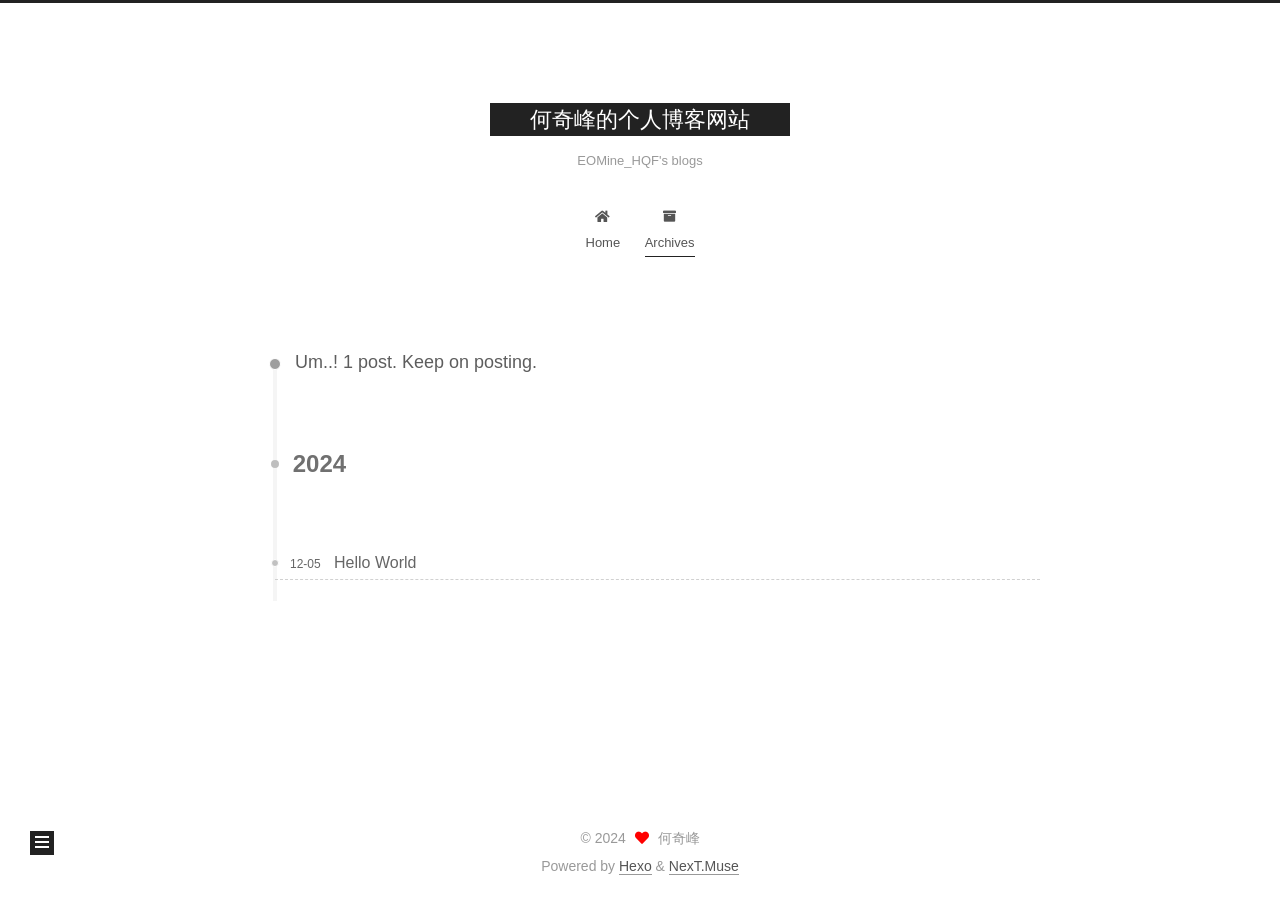
==== archives/index.html @ 8ae2dfcc "Site updated: 2024-12-05 20:05:34" ====
<!DOCTYPE html>
<html lang="zh">
<head>
  <meta charset="UTF-8">
<meta name="viewport" content="width=device-width, initial-scale=1, maximum-scale=2">
<meta name="theme-color" content="#222">
<meta name="generator" content="Hexo 7.3.0">
  <link rel="apple-touch-icon" sizes="180x180" href="/images/apple-touch-icon-next.png">
  <link rel="icon" type="image/png" sizes="32x32" href="/images/favicon-32x32-next.png">
  <link rel="icon" type="image/png" sizes="16x16" href="/images/favicon-16x16-next.png">
  <link rel="mask-icon" href="/images/logo.svg" color="#222">

<link rel="stylesheet" href="/css/main.css">


<link rel="stylesheet" href="/lib/font-awesome/css/all.min.css">

<script id="hexo-configurations">
    var NexT = window.NexT || {};
    var CONFIG = {"hostname":"example.com","root":"/","scheme":"Muse","version":"7.8.0","exturl":false,"sidebar":{"position":"left","display":"post","padding":18,"offset":12,"onmobile":false},"copycode":{"enable":false,"show_result":false,"style":null},"back2top":{"enable":true,"sidebar":false,"scrollpercent":false},"bookmark":{"enable":false,"color":"#222","save":"auto"},"fancybox":false,"mediumzoom":false,"lazyload":false,"pangu":false,"comments":{"style":"tabs","active":null,"storage":true,"lazyload":false,"nav":null},"algolia":{"hits":{"per_page":10},"labels":{"input_placeholder":"Search for Posts","hits_empty":"We didn't find any results for the search: ${query}","hits_stats":"${hits} results found in ${time} ms"}},"localsearch":{"enable":false,"trigger":"auto","top_n_per_article":1,"unescape":false,"preload":false},"motion":{"enable":true,"async":false,"transition":{"post_block":"fadeIn","post_header":"slideDownIn","post_body":"slideDownIn","coll_header":"slideLeftIn","sidebar":"slideUpIn"}}};
  </script>

  <meta name="description" content="兴趣爱好与学习笔记">
<meta property="og:type" content="website">
<meta property="og:title" content="何奇峰的个人博客网站">
<meta property="og:url" content="http://example.com/archives/index.html">
<meta property="og:site_name" content="何奇峰的个人博客网站">
<meta property="og:description" content="兴趣爱好与学习笔记">
<meta property="og:locale">
<meta property="article:author" content="何奇峰">
<meta property="article:tag" content="InSAR, Geodesy, studying notes">
<meta name="twitter:card" content="summary">

<link rel="canonical" href="http://example.com/archives/">


<script id="page-configurations">
  // https://hexo.io/docs/variables.html
  CONFIG.page = {
    sidebar: "",
    isHome : false,
    isPost : false,
    lang   : 'zh'
  };
</script>

  <title>Archive | 何奇峰的个人博客网站</title>
  






  <noscript>
  <style>
  .use-motion .brand,
  .use-motion .menu-item,
  .sidebar-inner,
  .use-motion .post-block,
  .use-motion .pagination,
  .use-motion .comments,
  .use-motion .post-header,
  .use-motion .post-body,
  .use-motion .collection-header { opacity: initial; }

  .use-motion .site-title,
  .use-motion .site-subtitle {
    opacity: initial;
    top: initial;
  }

  .use-motion .logo-line-before i { left: initial; }
  .use-motion .logo-line-after i { right: initial; }
  </style>
</noscript>

</head>

<body itemscope itemtype="http://schema.org/WebPage">
  <div class="container use-motion">
    <div class="headband"></div>

    <header class="header" itemscope itemtype="http://schema.org/WPHeader">
      <div class="header-inner"><div class="site-brand-container">
  <div class="site-nav-toggle">
    <div class="toggle" aria-label="Toggle navigation bar">
      <span class="toggle-line toggle-line-first"></span>
      <span class="toggle-line toggle-line-middle"></span>
      <span class="toggle-line toggle-line-last"></span>
    </div>
  </div>

  <div class="site-meta">

    <a href="/" class="brand" rel="start">
      <span class="logo-line-before"><i></i></span>
      <h1 class="site-title">何奇峰的个人博客网站</h1>
      <span class="logo-line-after"><i></i></span>
    </a>
      <p class="site-subtitle" itemprop="description">EOMine_HQF's blogs</p>
  </div>

  <div class="site-nav-right">
    <div class="toggle popup-trigger">
    </div>
  </div>
</div>




<nav class="site-nav">
  <ul id="menu" class="main-menu menu">
        <li class="menu-item menu-item-home">

    <a href="/" rel="section"><i class="fa fa-home fa-fw"></i>Home</a>

  </li>
        <li class="menu-item menu-item-archives">

    <a href="/archives/" rel="section"><i class="fa fa-archive fa-fw"></i>Archives</a>

  </li>
  </ul>
</nav>




</div>
    </header>

    
  <div class="back-to-top">
    <i class="fa fa-arrow-up"></i>
    <span>0%</span>
  </div>


    <main class="main">
      <div class="main-inner">
        <div class="content-wrap">
          

          <div class="content archive">
            

  
  
  
  <div class="post-block">
    <div class="posts-collapse">
      <div class="collection-title">
        <span class="collection-header">Um..! 1 post. Keep on posting.</span>
      </div>

      
    <div class="collection-year">
      <span class="collection-header">2024</span>
    </div>

  <article itemscope itemtype="http://schema.org/Article">
    <header class="post-header">

      <div class="post-meta">
        <time itemprop="dateCreated"
              datetime="2024-12-05T19:18:15+08:00"
              content="2024-12-05">
          12-05
        </time>
      </div>

      <div class="post-title">
          <a class="post-title-link" href="/2024/12/05/hello-world/" itemprop="url">
            <span itemprop="name">Hello World</span>
          </a>
      </div>

    </header>
  </article>


    </div>
  </div>
  
  
  

  



          </div>
          

<script>
  window.addEventListener('tabs:register', () => {
    let { activeClass } = CONFIG.comments;
    if (CONFIG.comments.storage) {
      activeClass = localStorage.getItem('comments_active') || activeClass;
    }
    if (activeClass) {
      let activeTab = document.querySelector(`a[href="#comment-${activeClass}"]`);
      if (activeTab) {
        activeTab.click();
      }
    }
  });
  if (CONFIG.comments.storage) {
    window.addEventListener('tabs:click', event => {
      if (!event.target.matches('.tabs-comment .tab-content .tab-pane')) return;
      let commentClass = event.target.classList[1];
      localStorage.setItem('comments_active', commentClass);
    });
  }
</script>

        </div>
          
  
  <div class="toggle sidebar-toggle">
    <span class="toggle-line toggle-line-first"></span>
    <span class="toggle-line toggle-line-middle"></span>
    <span class="toggle-line toggle-line-last"></span>
  </div>

  <aside class="sidebar">
    <div class="sidebar-inner">

      <ul class="sidebar-nav motion-element">
        <li class="sidebar-nav-toc">
          Table of Contents
        </li>
        <li class="sidebar-nav-overview">
          Overview
        </li>
      </ul>

      <!--noindex-->
      <div class="post-toc-wrap sidebar-panel">
      </div>
      <!--/noindex-->

      <div class="site-overview-wrap sidebar-panel">
        <div class="site-author motion-element" itemprop="author" itemscope itemtype="http://schema.org/Person">
  <p class="site-author-name" itemprop="name">何奇峰</p>
  <div class="site-description" itemprop="description">兴趣爱好与学习笔记</div>
</div>
<div class="site-state-wrap motion-element">
  <nav class="site-state">
      <div class="site-state-item site-state-posts">
          <a href="/archives/">
        
          <span class="site-state-item-count">1</span>
          <span class="site-state-item-name">posts</span>
        </a>
      </div>
  </nav>
</div>



      </div>

    </div>
  </aside>
  <div id="sidebar-dimmer"></div>


      </div>
    </main>

    <footer class="footer">
      <div class="footer-inner">
        

        

<div class="copyright">
  
  &copy; 
  <span itemprop="copyrightYear">2024</span>
  <span class="with-love">
    <i class="fa fa-heart"></i>
  </span>
  <span class="author" itemprop="copyrightHolder">何奇峰</span>
</div>
  <div class="powered-by">Powered by <a href="https://hexo.io/" class="theme-link" rel="noopener" target="_blank">Hexo</a> & <a href="https://muse.theme-next.org/" class="theme-link" rel="noopener" target="_blank">NexT.Muse</a>
  </div>

        








      </div>
    </footer>
  </div>

  
  <script src="/lib/anime.min.js"></script>
  <script src="/lib/velocity/velocity.min.js"></script>
  <script src="/lib/velocity/velocity.ui.min.js"></script>

<script src="/js/utils.js"></script>

<script src="/js/motion.js"></script>


<script src="/js/schemes/muse.js"></script>


<script src="/js/next-boot.js"></script>




  















  

  

</body>
</html>
---- css/main.css ----
:root {
  --body-bg-color: #fff;
  --content-bg-color: #fff;
  --card-bg-color: #f5f5f5;
  --text-color: #555;
  --blockquote-color: #666;
  --link-color: #555;
  --link-hover-color: #222;
  --brand-color: #fff;
  --brand-hover-color: #fff;
  --table-row-odd-bg-color: #f9f9f9;
  --table-row-hover-bg-color: #f5f5f5;
  --menu-item-bg-color: #f5f5f5;
  --btn-default-bg: #222;
  --btn-default-color: #fff;
  --btn-default-border-color: #222;
  --btn-default-hover-bg: #fff;
  --btn-default-hover-color: #222;
  --btn-default-hover-border-color: #222;
}
html {
  line-height: 1.15; /* 1 */
  -webkit-text-size-adjust: 100%; /* 2 */
}
body {
  margin: 0;
}
main {
  display: block;
}
h1 {
  font-size: 2em;
  margin: 0.67em 0;
}
hr {
  box-sizing: content-box; /* 1 */
  height: 0; /* 1 */
  overflow: visible; /* 2 */
}
pre {
  font-family: monospace, monospace; /* 1 */
  font-size: 1em; /* 2 */
}
a {
  background: transparent;
}
abbr[title] {
  border-bottom: none; /* 1 */
  text-decoration: underline; /* 2 */
  text-decoration: underline dotted; /* 2 */
}
b,
strong {
  font-weight: bolder;
}
code,
kbd,
samp {
  font-family: monospace, monospace; /* 1 */
  font-size: 1em; /* 2 */
}
small {
  font-size: 80%;
}
sub,
sup {
  font-size: 75%;
  line-height: 0;
  position: relative;
  vertical-align: baseline;
}
sub {
  bottom: -0.25em;
}
sup {
  top: -0.5em;
}
img {
  border-style: none;
}
button,
input,
optgroup,
select,
textarea {
  font-family: inherit; /* 1 */
  font-size: 100%; /* 1 */
  line-height: 1.15; /* 1 */
  margin: 0; /* 2 */
}
button,
input {
/* 1 */
  overflow: visible;
}
button,
select {
/* 1 */
  text-transform: none;
}
button,
[type='button'],
[type='reset'],
[type='submit'] {
  -webkit-appearance: button;
}
button::-moz-focus-inner,
[type='button']::-moz-focus-inner,
[type='reset']::-moz-focus-inner,
[type='submit']::-moz-focus-inner {
  border-style: none;
  padding: 0;
}
button:-moz-focusring,
[type='button']:-moz-focusring,
[type='reset']:-moz-focusring,
[type='submit']:-moz-focusring {
  outline: 1px dotted ButtonText;
}
fieldset {
  padding: 0.35em 0.75em 0.625em;
}
legend {
  box-sizing: border-box; /* 1 */
  color: inherit; /* 2 */
  display: table; /* 1 */
  max-width: 100%; /* 1 */
  padding: 0; /* 3 */
  white-space: normal; /* 1 */
}
progress {
  vertical-align: baseline;
}
textarea {
  overflow: auto;
}
[type='checkbox'],
[type='radio'] {
  box-sizing: border-box; /* 1 */
  padding: 0; /* 2 */
}
[type='number']::-webkit-inner-spin-button,
[type='number']::-webkit-outer-spin-button {
  height: auto;
}
[type='search'] {
  outline-offset: -2px; /* 2 */
  -webkit-appearance: textfield; /* 1 */
}
[type='search']::-webkit-search-decoration {
  -webkit-appearance: none;
}
::-webkit-file-upload-button {
  font: inherit; /* 2 */
  -webkit-appearance: button; /* 1 */
}
details {
  display: block;
}
summary {
  display: list-item;
}
template {
  display: none;
}
[hidden] {
  display: none;
}
::selection {
  background: #262a30;
  color: #eee;
}
html,
body {
  height: 100%;
}
body {
  background: var(--body-bg-color);
  color: var(--text-color);
  font-family: 'Lato', "PingFang SC", "Microsoft YaHei", sans-serif;
  font-size: 1em;
  line-height: 2;
}
@media (max-width: 991px) {
  body {
    padding-left: 0 !important;
    padding-right: 0 !important;
  }
}
h1,
h2,
h3,
h4,
h5,
h6 {
  font-family: 'Lato', "PingFang SC", "Microsoft YaHei", sans-serif;
  font-weight: bold;
  line-height: 1.5;
  margin: 20px 0 15px;
}
h1 {
  font-size: 1.5em;
}
h2 {
  font-size: 1.375em;
}
h3 {
  font-size: 1.25em;
}
h4 {
  font-size: 1.125em;
}
h5 {
  font-size: 1em;
}
h6 {
  font-size: 0.875em;
}
p {
  margin: 0 0 20px 0;
}
a,
span.exturl {
  border-bottom: 1px solid #999;
  color: var(--link-color);
  outline: 0;
  text-decoration: none;
  overflow-wrap: break-word;
  word-wrap: break-word;
  cursor: pointer;
}
a:hover,
span.exturl:hover {
  border-bottom-color: var(--link-hover-color);
  color: var(--link-hover-color);
}
iframe,
img,
video {
  display: block;
  margin-left: auto;
  margin-right: auto;
  max-width: 100%;
}
hr {
  background-image: repeating-linear-gradient(-45deg, #ddd, #ddd 4px, transparent 4px, transparent 8px);
  border: 0;
  height: 3px;
  margin: 40px 0;
}
blockquote {
  border-left: 4px solid #ddd;
  color: var(--blockquote-color);
  margin: 0;
  padding: 0 15px;
}
blockquote cite::before {
  content: '-';
  padding: 0 5px;
}
dt {
  font-weight: bold;
}
dd {
  margin: 0;
  padding: 0;
}
kbd {
  background-color: #f5f5f5;
  background-image: linear-gradient(#eee, #fff, #eee);
  border: 1px solid #ccc;
  border-radius: 0.2em;
  box-shadow: 0.1em 0.1em 0.2em rgba(0,0,0,0.1);
  color: #555;
  font-family: inherit;
  padding: 0.1em 0.3em;
  white-space: nowrap;
}
.table-container {
  overflow: auto;
}
table {
  border-collapse: collapse;
  border-spacing: 0;
  font-size: 0.875em;
  margin: 0 0 20px 0;
  width: 100%;
}
tbody tr:nth-of-type(odd) {
  background: var(--table-row-odd-bg-color);
}
tbody tr:hover {
  background: var(--table-row-hover-bg-color);
}
caption,
th,
td {
  font-weight: normal;
  padding: 8px;
  vertical-align: middle;
}
th,
td {
  border: 1px solid #ddd;
  border-bottom: 3px solid #ddd;
}
th {
  font-weight: 700;
  padding-bottom: 10px;
}
td {
  border-bottom-width: 1px;
}
.btn {
  background: var(--btn-default-bg);
  border: 2px solid var(--btn-default-border-color);
  border-radius: 0;
  color: var(--btn-default-color);
  display: inline-block;
  font-size: 0.875em;
  line-height: 2;
  padding: 0 20px;
  text-decoration: none;
  transition-property: background-color;
  transition-delay: 0s;
  transition-duration: 0.2s;
  transition-timing-function: ease-in-out;
}
.btn:hover {
  background: var(--btn-default-hover-bg);
  border-color: var(--btn-default-hover-border-color);
  color: var(--btn-default-hover-color);
}
.btn + .btn {
  margin: 0 0 8px 8px;
}
.btn .fa-fw {
  text-align: left;
  width: 1.285714285714286em;
}
.toggle {
  line-height: 0;
}
.toggle .toggle-line {
  background: #fff;
  display: inline-block;
  height: 2px;
  left: 0;
  position: relative;
  top: 0;
  transition: all 0.4s;
  vertical-align: top;
  width: 100%;
}
.toggle .toggle-line:not(:first-child) {
  margin-top: 3px;
}
.toggle.toggle-arrow .toggle-line-first {
  left: 50%;
  top: 2px;
  transform: rotate(45deg);
  width: 50%;
}
.toggle.toggle-arrow .toggle-line-middle {
  left: 2px;
  width: 90%;
}
.toggle.toggle-arrow .toggle-line-last {
  left: 50%;
  top: -2px;
  transform: rotate(-45deg);
  width: 50%;
}
.toggle.toggle-close .toggle-line-first {
  transform: rotate(-45deg);
  top: 5px;
}
.toggle.toggle-close .toggle-line-middle {
  opacity: 0;
}
.toggle.toggle-close .toggle-line-last {
  transform: rotate(45deg);
  top: -5px;
}
.highlight,
pre {
  background: #f7f7f7;
  color: #4d4d4c;
  line-height: 1.6;
  margin: 0 auto 20px;
}
pre,
code {
  font-family: consolas, Menlo, monospace, "PingFang SC", "Microsoft YaHei";
}
code {
  background: #eee;
  border-radius: 3px;
  color: #555;
  padding: 2px 4px;
  overflow-wrap: break-word;
  word-wrap: break-word;
}
.highlight *::selection {
  background: #d6d6d6;
}
.highlight pre {
  border: 0;
  margin: 0;
  padding: 10px 0;
}
.highlight table {
  border: 0;
  margin: 0;
  width: auto;
}
.highlight td {
  border: 0;
  padding: 0;
}
.highlight figcaption {
  background: #eff2f3;
  color: #4d4d4c;
  display: flex;
  font-size: 0.875em;
  justify-content: space-between;
  line-height: 1.2;
  padding: 0.5em;
}
.highlight figcaption a {
  color: #4d4d4c;
}
.highlight figcaption a:hover {
  border-bottom-color: #4d4d4c;
}
.highlight .gutter {
  -moz-user-select: none;
  -ms-user-select: none;
  -webkit-user-select: none;
  user-select: none;
}
.highlight .gutter pre {
  background: #eff2f3;
  color: #869194;
  padding-left: 10px;
  padding-right: 10px;
  text-align: right;
}
.highlight .code pre {
  background: #f7f7f7;
  padding-left: 10px;
  width: 100%;
}
.gist table {
  width: auto;
}
.gist table td {
  border: 0;
}
pre {
  overflow: auto;
  padding: 10px;
}
pre code {
  background: none;
  color: #4d4d4c;
  font-size: 0.875em;
  padding: 0;
  text-shadow: none;
}
pre .deletion {
  background: #fdd;
}
pre .addition {
  background: #dfd;
}
pre .meta {
  color: #eab700;
  -moz-user-select: none;
  -ms-user-select: none;
  -webkit-user-select: none;
  user-select: none;
}
pre .comment {
  color: #8e908c;
}
pre .variable,
pre .attribute,
pre .tag,
pre .name,
pre .regexp,
pre .ruby .constant,
pre .xml .tag .title,
pre .xml .pi,
pre .xml .doctype,
pre .html .doctype,
pre .css .id,
pre .css .class,
pre .css .pseudo {
  color: #c82829;
}
pre .number,
pre .preprocessor,
pre .built_in,
pre .builtin-name,
pre .literal,
pre .params,
pre .constant,
pre .command {
  color: #f5871f;
}
pre .ruby .class .title,
pre .css .rules .attribute,
pre .string,
pre .symbol,
pre .value,
pre .inheritance,
pre .header,
pre .ruby .symbol,
pre .xml .cdata,
pre .special,
pre .formula {
  color: #718c00;
}
pre .title,
pre .css .hexcolor {
  color: #3e999f;
}
pre .function,
pre .python .decorator,
pre .python .title,
pre .ruby .function .title,
pre .ruby .title .keyword,
pre .perl .sub,
pre .javascript .title,
pre .coffeescript .title {
  color: #4271ae;
}
pre .keyword,
pre .javascript .function {
  color: #8959a8;
}
.blockquote-center {
  border-left: none;
  margin: 40px 0;
  padding: 0;
  position: relative;
  text-align: center;
}
.blockquote-center .fa {
  display: block;
  opacity: 0.6;
  position: absolute;
  width: 100%;
}
.blockquote-center .fa-quote-left {
  border-top: 1px solid #ccc;
  text-align: left;
  top: -20px;
}
.blockquote-center .fa-quote-right {
  border-bottom: 1px solid #ccc;
  text-align: right;
  bottom: -20px;
}
.blockquote-center p,
.blockquote-center div {
  text-align: center;
}
.post-body .group-picture img {
  margin: 0 auto;
  padding: 0 3px;
}
.group-picture-row {
  margin-bottom: 6px;
  overflow: hidden;
}
.group-picture-column {
  float: left;
  margin-bottom: 10px;
}
.post-body .label {
  color: #555;
  display: inline;
  padding: 0 2px;
}
.post-body .label.default {
  background: #f0f0f0;
}
.post-body .label.primary {
  background: #efe6f7;
}
.post-body .label.info {
  background: #e5f2f8;
}
.post-body .label.success {
  background: #e7f4e9;
}
.post-body .label.warning {
  background: #fcf6e1;
}
.post-body .label.danger {
  background: #fae8eb;
}
.post-body .tabs {
  margin-bottom: 20px;
}
.post-body .tabs,
.tabs-comment {
  display: block;
  padding-top: 10px;
  position: relative;
}
.post-body .tabs ul.nav-tabs,
.tabs-comment ul.nav-tabs {
  display: flex;
  flex-wrap: wrap;
  margin: 0;
  margin-bottom: -1px;
  padding: 0;
}
@media (max-width: 413px) {
  .post-body .tabs ul.nav-tabs,
  .tabs-comment ul.nav-tabs {
    display: block;
    margin-bottom: 5px;
  }
}
.post-body .tabs ul.nav-tabs li.tab,
.tabs-comment ul.nav-tabs li.tab {
  border-bottom: 1px solid #ddd;
  border-left: 1px solid transparent;
  border-right: 1px solid transparent;
  border-top: 3px solid transparent;
  flex-grow: 1;
  list-style-type: none;
  border-radius: 0 0 0 0;
}
@media (max-width: 413px) {
  .post-body .tabs ul.nav-tabs li.tab,
  .tabs-comment ul.nav-tabs li.tab {
    border-bottom: 1px solid transparent;
    border-left: 3px solid transparent;
    border-right: 1px solid transparent;
    border-top: 1px solid transparent;
  }
}
@media (max-width: 413px) {
  .post-body .tabs ul.nav-tabs li.tab,
  .tabs-comment ul.nav-tabs li.tab {
    border-radius: 0;
  }
}
.post-body .tabs ul.nav-tabs li.tab a,
.tabs-comment ul.nav-tabs li.tab a {
  border-bottom: initial;
  display: block;
  line-height: 1.8;
  outline: 0;
  padding: 0.25em 0.75em;
  text-align: center;
  transition-delay: 0s;
  transition-duration: 0.2s;
  transition-timing-function: ease-out;
}
.post-body .tabs ul.nav-tabs li.tab a i,
.tabs-comment ul.nav-tabs li.tab a i {
  width: 1.285714285714286em;
}
.post-body .tabs ul.nav-tabs li.tab.active,
.tabs-comment ul.nav-tabs li.tab.active {
  border-bottom: 1px solid transparent;
  border-left: 1px solid #ddd;
  border-right: 1px solid #ddd;
  border-top: 3px solid #fc6423;
}
@media (max-width: 413px) {
  .post-body .tabs ul.nav-tabs li.tab.active,
  .tabs-comment ul.nav-tabs li.tab.active {
    border-bottom: 1px solid #ddd;
    border-left: 3px solid #fc6423;
    border-right: 1px solid #ddd;
    border-top: 1px solid #ddd;
  }
}
.post-body .tabs ul.nav-tabs li.tab.active a,
.tabs-comment ul.nav-tabs li.tab.active a {
  color: var(--link-color);
  cursor: default;
}
.post-body .tabs .tab-content .tab-pane,
.tabs-comment .tab-content .tab-pane {
  border: 1px solid #ddd;
  border-top: 0;
  padding: 20px 20px 0 20px;
  border-radius: 0;
}
.post-body .tabs .tab-content .tab-pane:not(.active),
.tabs-comment .tab-content .tab-pane:not(.active) {
  display: none;
}
.post-body .tabs .tab-content .tab-pane.active,
.tabs-comment .tab-content .tab-pane.active {
  display: block;
}
.post-body .tabs .tab-content .tab-pane.active:nth-of-type(1),
.tabs-comment .tab-content .tab-pane.active:nth-of-type(1) {
  border-radius: 0 0 0 0;
}
@media (max-width: 413px) {
  .post-body .tabs .tab-content .tab-pane.active:nth-of-type(1),
  .tabs-comment .tab-content .tab-pane.active:nth-of-type(1) {
    border-radius: 0;
  }
}
.post-body .note {
  border-radius: 3px;
  margin-bottom: 20px;
  padding: 1em;
  position: relative;
  border: 1px solid #eee;
  border-left-width: 5px;
}
.post-body .note h2,
.post-body .note h3,
.post-body .note h4,
.post-body .note h5,
.post-body .note h6 {
  margin-top: 0;
  border-bottom: initial;
  margin-bottom: 0;
  padding-top: 0;
}
.post-body .note p:first-child,
.post-body .note ul:first-child,
.post-body .note ol:first-child,
.post-body .note table:first-child,
.post-body .note pre:first-child,
.post-body .note blockquote:first-child,
.post-body .note img:first-child {
  margin-top: 0;
}
.post-body .note p:last-child,
.post-body .note ul:last-child,
.post-body .note ol:last-child,
.post-body .note table:last-child,
.post-body .note pre:last-child,
.post-body .note blockquote:last-child,
.post-body .note img:last-child {
  margin-bottom: 0;
}
.post-body .note.default {
  border-left-color: #777;
}
.post-body .note.default h2,
.post-body .note.default h3,
.post-body .note.default h4,
.post-body .note.default h5,
.post-body .note.default h6 {
  color: #777;
}
.post-body .note.primary {
  border-left-color: #6f42c1;
}
.post-body .note.primary h2,
.post-body .note.primary h3,
.post-body .note.primary h4,
.post-body .note.primary h5,
.post-body .note.primary h6 {
  color: #6f42c1;
}
.post-body .note.info {
  border-left-color: #428bca;
}
.post-body .note.info h2,
.post-body .note.info h3,
.post-body .note.info h4,
.post-body .note.info h5,
.post-body .note.info h6 {
  color: #428bca;
}
.post-body .note.success {
  border-left-color: #5cb85c;
}
.post-body .note.success h2,
.post-body .note.success h3,
.post-body .note.success h4,
.post-body .note.success h5,
.post-body .note.success h6 {
  color: #5cb85c;
}
.post-body .note.warning {
  border-left-color: #f0ad4e;
}
.post-body .note.warning h2,
.post-body .note.warning h3,
.post-body .note.warning h4,
.post-body .note.warning h5,
.post-body .note.warning h6 {
  color: #f0ad4e;
}
.post-body .note.danger {
  border-left-color: #d9534f;
}
.post-body .note.danger h2,
.post-body .note.danger h3,
.post-body .note.danger h4,
.post-body .note.danger h5,
.post-body .note.danger h6 {
  color: #d9534f;
}
.pagination .prev,
.pagination .next,
.pagination .page-number,
.pagination .space {
  display: inline-block;
  margin: 0 10px;
  padding: 0 11px;
  position: relative;
  top: -1px;
}
@media (max-width: 767px) {
  .pagination .prev,
  .pagination .next,
  .pagination .page-number,
  .pagination .space {
    margin: 0 5px;
  }
}
.pagination {
  border-top: 1px solid #eee;
  margin: 120px 0 0;
  text-align: center;
}
.pagination .prev,
.pagination .next,
.pagination .page-number {
  border-bottom: 0;
  border-top: 1px solid #eee;
  transition-property: border-color;
  transition-delay: 0s;
  transition-duration: 0.2s;
  transition-timing-function: ease-in-out;
}
.pagination .prev:hover,
.pagination .next:hover,
.pagination .page-number:hover {
  border-top-color: #222;
}
.pagination .space {
  margin: 0;
  padding: 0;
}
.pagination .prev {
  margin-left: 0;
}
.pagination .next {
  margin-right: 0;
}
.pagination .page-number.current {
  background: #ccc;
  border-top-color: #ccc;
  color: #fff;
}
@media (max-width: 767px) {
  .pagination {
    border-top: none;
  }
  .pagination .prev,
  .pagination .next,
  .pagination .page-number {
    border-bottom: 1px solid #eee;
    border-top: 0;
    margin-bottom: 10px;
    padding: 0 10px;
  }
  .pagination .prev:hover,
  .pagination .next:hover,
  .pagination .page-number:hover {
    border-bottom-color: #222;
  }
}
.comments {
  margin-top: 60px;
  overflow: hidden;
}
.comment-button-group {
  display: flex;
  flex-wrap: wrap-reverse;
  justify-content: center;
  margin: 1em 0;
}
.comment-button-group .comment-button {
  margin: 0.1em 0.2em;
}
.comment-button-group .comment-button.active {
  background: var(--btn-default-hover-bg);
  border-color: var(--btn-default-hover-border-color);
  color: var(--btn-default-hover-color);
}
.comment-position {
  display: none;
}
.comment-position.active {
  display: block;
}
.tabs-comment {
  background: var(--content-bg-color);
  margin-top: 4em;
  padding-top: 0;
}
.tabs-comment .comments {
  border: 0;
  box-shadow: none;
  margin-top: 0;
  padding-top: 0;
}
.container {
  min-height: 100%;
  position: relative;
}
.main-inner {
  margin: 0 auto;
  width: 700px;
}
@media (min-width: 1200px) {
  .main-inner {
    width: 800px;
  }
}
@media (min-width: 1600px) {
  .main-inner {
    width: 900px;
  }
}
@media (max-width: 767px) {
  .content-wrap {
    padding: 0 20px;
  }
}
.header {
  background: transparent;
}
.header-inner {
  margin: 0 auto;
  width: 700px;
}
@media (min-width: 1200px) {
  .header-inner {
    width: 800px;
  }
}
@media (min-width: 1600px) {
  .header-inner {
    width: 900px;
  }
}
.site-brand-container {
  display: flex;
  flex-shrink: 0;
  padding: 0 10px;
}
.headband {
  background: #222;
  height: 3px;
}
.site-meta {
  flex-grow: 1;
  text-align: center;
}
@media (max-width: 767px) {
  .site-meta {
    text-align: center;
  }
}
.brand {
  border-bottom: none;
  color: var(--brand-color);
  display: inline-block;
  line-height: 1.375em;
  padding: 0 40px;
  position: relative;
}
.brand:hover {
  color: var(--brand-hover-color);
}
.site-title {
  font-family: 'Lato', "PingFang SC", "Microsoft YaHei", sans-serif;
  font-size: 1.375em;
  font-weight: normal;
  margin: 0;
}
.site-subtitle {
  color: #999;
  font-size: 0.8125em;
  margin: 10px 0;
}
.use-motion .brand {
  opacity: 0;
}
.use-motion .site-title,
.use-motion .site-subtitle,
.use-motion .custom-logo-image {
  opacity: 0;
  position: relative;
  top: -10px;
}
.site-nav-toggle,
.site-nav-right {
  display: none;
}
@media (max-width: 767px) {
  .site-nav-toggle,
  .site-nav-right {
    display: flex;
    flex-direction: column;
    justify-content: center;
  }
}
.site-nav-toggle .toggle,
.site-nav-right .toggle {
  color: var(--text-color);
  padding: 10px;
  width: 22px;
}
.site-nav-toggle .toggle .toggle-line,
.site-nav-right .toggle .toggle-line {
  background: var(--text-color);
  border-radius: 1px;
}
.site-nav {
  display: block;
}
@media (max-width: 767px) {
  .site-nav {
    clear: both;
    display: none;
  }
}
.site-nav.site-nav-on {
  display: block;
}
.menu {
  margin-top: 20px;
  padding-left: 0;
  text-align: center;
}
.menu-item {
  display: inline-block;
  list-style: none;
  margin: 0 10px;
}
@media (max-width: 767px) {
  .menu-item {
    display: block;
    margin-top: 10px;
  }
  .menu-item.menu-item-search {
    display: none;
  }
}
.menu-item a,
.menu-item span.exturl {
  border-bottom: 0;
  display: block;
  font-size: 0.8125em;
  transition-property: border-color;
  transition-delay: 0s;
  transition-duration: 0.2s;
  transition-timing-function: ease-in-out;
}
@media (hover: none) {
  .menu-item a:hover,
  .menu-item span.exturl:hover {
    border-bottom-color: transparent !important;
  }
}
.menu-item .fa,
.menu-item .fab,
.menu-item .far,
.menu-item .fas {
  margin-right: 8px;
}
.menu-item .badge {
  display: inline-block;
  font-weight: bold;
  line-height: 1;
  margin-left: 0.35em;
  margin-top: 0.35em;
  text-align: center;
  white-space: nowrap;
}
@media (max-width: 767px) {
  .menu-item .badge {
    float: right;
    margin-left: 0;
  }
}
.menu-item-active a,
.menu .menu-item a:hover,
.menu .menu-item span.exturl:hover {
  background: var(--menu-item-bg-color);
}
.use-motion .menu-item {
  opacity: 0;
}
.sidebar {
  background: #222;
  bottom: 0;
  box-shadow: inset 0 2px 6px #000;
  position: fixed;
  top: 0;
}
@media (max-width: 991px) {
  .sidebar {
    display: none;
  }
}
.sidebar-inner {
  color: #999;
  padding: 18px 10px;
  text-align: center;
}
.cc-license {
  margin-top: 10px;
  text-align: center;
}
.cc-license .cc-opacity {
  border-bottom: none;
  opacity: 0.7;
}
.cc-license .cc-opacity:hover {
  opacity: 0.9;
}
.cc-license img {
  display: inline-block;
}
.site-author-image {
  border: 2px solid #333;
  display: block;
  margin: 0 auto;
  max-width: 96px;
  padding: 2px;
}
.site-author-name {
  color: #f5f5f5;
  font-weight: normal;
  margin: 5px 0 0;
  text-align: center;
}
.site-description {
  color: #999;
  font-size: 1em;
  margin-top: 5px;
  text-align: center;
}
.links-of-author {
  margin-top: 15px;
}
.links-of-author a,
.links-of-author span.exturl {
  border-bottom-color: #555;
  display: inline-block;
  font-size: 0.8125em;
  margin-bottom: 10px;
  margin-right: 10px;
  vertical-align: middle;
}
.links-of-author a::before,
.links-of-author span.exturl::before {
  background: #45f07a;
  border-radius: 50%;
  content: ' ';
  display: inline-block;
  height: 4px;
  margin-right: 3px;
  vertical-align: middle;
  width: 4px;
}
.sidebar-button {
  margin-top: 15px;
}
.sidebar-button a {
  border: 1px solid #fc6423;
  border-radius: 4px;
  color: #fc6423;
  display: inline-block;
  padding: 0 15px;
}
.sidebar-button a .fa,
.sidebar-button a .fab,
.sidebar-button a .far,
.sidebar-button a .fas {
  margin-right: 5px;
}
.sidebar-button a:hover {
  background: #fc6423;
  border: 1px solid #fc6423;
  color: #fff;
}
.sidebar-button a:hover .fa,
.sidebar-button a:hover .fab,
.sidebar-button a:hover .far,
.sidebar-button a:hover .fas {
  color: #fff;
}
.links-of-blogroll {
  font-size: 0.8125em;
  margin-top: 10px;
}
.links-of-blogroll-title {
  font-size: 0.875em;
  font-weight: 600;
  margin-top: 0;
}
.links-of-blogroll-list {
  list-style: none;
  margin: 0;
  padding: 0;
}
#sidebar-dimmer {
  display: none;
}
@media (max-width: 767px) {
  #sidebar-dimmer {
    background: #000;
    display: block;
    height: 100%;
    left: 100%;
    opacity: 0;
    position: fixed;
    top: 0;
    width: 100%;
    z-index: 1100;
  }
  .sidebar-active + #sidebar-dimmer {
    opacity: 0.7;
    transform: translateX(-100%);
    transition: opacity 0.5s;
  }
}
.sidebar-nav {
  margin: 0;
  padding-bottom: 20px;
  padding-left: 0;
}
.sidebar-nav li {
  border-bottom: 1px solid transparent;
  color: #666;
  cursor: pointer;
  display: inline-block;
  font-size: 0.875em;
}
.sidebar-nav li.sidebar-nav-overview {
  margin-left: 10px;
}
.sidebar-nav li:hover {
  color: #f5f5f5;
}
.sidebar-nav .sidebar-nav-active {
  border-bottom-color: #87daff;
  color: #87daff;
}
.sidebar-nav .sidebar-nav-active:hover {
  color: #87daff;
}
.sidebar-panel {
  display: none;
  overflow-x: hidden;
  overflow-y: auto;
}
.sidebar-panel-active {
  display: block;
}
.sidebar-toggle {
  background: #222;
  bottom: 45px;
  cursor: pointer;
  height: 14px;
  left: 30px;
  padding: 5px;
  position: fixed;
  width: 14px;
  z-index: 1300;
}
@media (max-width: 991px) {
  .sidebar-toggle {
    left: 20px;
    opacity: 0.8;
    display: none;
  }
}
.sidebar-toggle:hover .toggle-line {
  background: #87daff;
}
.post-toc {
  font-size: 0.875em;
}
.post-toc ol {
  list-style: none;
  margin: 0;
  padding: 0 2px 5px 10px;
  text-align: left;
}
.post-toc ol > ol {
  padding-left: 0;
}
.post-toc ol a {
  transition-property: all;
  transition-delay: 0s;
  transition-duration: 0.2s;
  transition-timing-function: ease-in-out;
}
.post-toc .nav-item {
  line-height: 1.8;
  overflow: hidden;
  text-overflow: ellipsis;
  white-space: nowrap;
}
.post-toc .nav .nav-child {
  display: none;
}
.post-toc .nav .active > .nav-child {
  display: block;
}
.post-toc .nav .active-current > .nav-child {
  display: block;
}
.post-toc .nav .active-current > .nav-child > .nav-item {
  display: block;
}
.post-toc .nav .active > a {
  border-bottom-color: #87daff;
  color: #87daff;
}
.post-toc .nav .active-current > a {
  color: #87daff;
}
.post-toc .nav .active-current > a:hover {
  color: #87daff;
}
.site-state {
  display: flex;
  justify-content: center;
  line-height: 1.4;
  margin-top: 10px;
  overflow: hidden;
  text-align: center;
  white-space: nowrap;
}
.site-state-item {
  padding: 0 15px;
}
.site-state-item:not(:first-child) {
  border-left: 1px solid #333;
}
.site-state-item a {
  border-bottom: none;
}
.site-state-item-count {
  display: block;
  font-size: 1.25em;
  font-weight: 600;
  text-align: center;
}
.site-state-item-name {
  color: inherit;
  font-size: 0.875em;
}
.footer {
  color: #999;
  font-size: 0.875em;
  padding: 20px 0;
}
.footer.footer-fixed {
  bottom: 0;
  left: 0;
  position: absolute;
  right: 0;
}
.footer-inner {
  box-sizing: border-box;
  margin: 0 auto;
  text-align: center;
  width: 700px;
}
@media (min-width: 1200px) {
  .footer-inner {
    width: 800px;
  }
}
@media (min-width: 1600px) {
  .footer-inner {
    width: 900px;
  }
}
.languages {
  display: inline-block;
  font-size: 1.125em;
  position: relative;
}
.languages .lang-select-label span {
  margin: 0 0.5em;
}
.languages .lang-select {
  height: 100%;
  left: 0;
  opacity: 0;
  position: absolute;
  top: 0;
  width: 100%;
}
.with-love {
  color: #ff0000;
  display: inline-block;
  margin: 0 5px;
}
.powered-by,
.theme-info {
  display: inline-block;
}
@-moz-keyframes iconAnimate {
  0%, 100% {
    transform: scale(1);
  }
  10%, 30% {
    transform: scale(0.9);
  }
  20%, 40%, 60%, 80% {
    transform: scale(1.1);
  }
  50%, 70% {
    transform: scale(1.1);
  }
}
@-webkit-keyframes iconAnimate {
  0%, 100% {
    transform: scale(1);
  }
  10%, 30% {
    transform: scale(0.9);
  }
  20%, 40%, 60%, 80% {
    transform: scale(1.1);
  }
  50%, 70% {
    transform: scale(1.1);
  }
}
@-o-keyframes iconAnimate {
  0%, 100% {
    transform: scale(1);
  }
  10%, 30% {
    transform: scale(0.9);
  }
  20%, 40%, 60%, 80% {
    transform: scale(1.1);
  }
  50%, 70% {
    transform: scale(1.1);
  }
}
@keyframes iconAnimate {
  0%, 100% {
    transform: scale(1);
  }
  10%, 30% {
    transform: scale(0.9);
  }
  20%, 40%, 60%, 80% {
    transform: scale(1.1);
  }
  50%, 70% {
    transform: scale(1.1);
  }
}
.back-to-top {
  font-size: 12px;
  text-align: center;
  transition-delay: 0s;
  transition-duration: 0.2s;
  transition-timing-function: ease-in-out;
}
.back-to-top {
  background: #222;
  bottom: -100px;
  box-sizing: border-box;
  color: #fff;
  cursor: pointer;
  left: 30px;
  opacity: 1;
  padding: 0 6px;
  position: fixed;
  transition-property: bottom;
  z-index: 1300;
  width: 24px;
}
.back-to-top span {
  display: none;
}
.back-to-top:hover {
  color: #87daff;
}
.back-to-top.back-to-top-on {
  bottom: 19px;
}
@media (max-width: 991px) {
  .back-to-top {
    left: 20px;
    opacity: 0.8;
  }
}
.post-body {
  font-family: 'Lato', "PingFang SC", "Microsoft YaHei", sans-serif;
  overflow-wrap: break-word;
  word-wrap: break-word;
}
@media (min-width: 1200px) {
  .post-body {
    font-size: 1.125em;
  }
}
.post-body .exturl .fa {
  font-size: 0.875em;
  margin-left: 4px;
}
.post-body .image-caption,
.post-body .figure .caption {
  color: #999;
  font-size: 0.875em;
  font-weight: bold;
  line-height: 1;
  margin: -20px auto 15px;
  text-align: center;
}
.post-sticky-flag {
  display: inline-block;
  transform: rotate(30deg);
}
.post-button {
  margin-top: 40px;
  text-align: center;
}
.use-motion .post-block,
.use-motion .pagination,
.use-motion .comments {
  opacity: 0;
}
.use-motion .post-header {
  opacity: 0;
}
.use-motion .post-body {
  opacity: 0;
}
.use-motion .collection-header {
  opacity: 0;
}
.posts-collapse {
  margin-left: 35px;
  position: relative;
}
@media (max-width: 767px) {
  .posts-collapse {
    margin-left: 0px;
    margin-right: 0px;
  }
}
.posts-collapse .collection-title {
  font-size: 1.125em;
  position: relative;
}
.posts-collapse .collection-title::before {
  background: #999;
  border: 1px solid #fff;
  border-radius: 50%;
  content: ' ';
  height: 10px;
  left: 0;
  margin-left: -6px;
  margin-top: -4px;
  position: absolute;
  top: 50%;
  width: 10px;
}
.posts-collapse .collection-year {
  font-size: 1.5em;
  font-weight: bold;
  margin: 60px 0;
  position: relative;
}
.posts-collapse .collection-year::before {
  background: #bbb;
  border-radius: 50%;
  content: ' ';
  height: 8px;
  left: 0;
  margin-left: -4px;
  margin-top: -4px;
  position: absolute;
  top: 50%;
  width: 8px;
}
.posts-collapse .collection-header {
  display: block;
  margin: 0 0 0 20px;
}
.posts-collapse .collection-header small {
  color: #bbb;
  margin-left: 5px;
}
.posts-collapse .post-header {
  border-bottom: 1px dashed #ccc;
  margin: 30px 0;
  padding-left: 15px;
  position: relative;
  transition-property: border;
  transition-delay: 0s;
  transition-duration: 0.2s;
  transition-timing-function: ease-in-out;
}
.posts-collapse .post-header::before {
  background: #bbb;
  border: 1px solid #fff;
  border-radius: 50%;
  content: ' ';
  height: 6px;
  left: 0;
  margin-left: -4px;
  position: absolute;
  top: 0.75em;
  transition-property: background;
  width: 6px;
  transition-delay: 0s;
  transition-duration: 0.2s;
  transition-timing-function: ease-in-out;
}
.posts-collapse .post-header:hover {
  border-bottom-color: #666;
}
.posts-collapse .post-header:hover::before {
  background: #222;
}
.posts-collapse .post-meta {
  display: inline;
  font-size: 0.75em;
  margin-right: 10px;
}
.posts-collapse .post-title {
  display: inline;
}
.posts-collapse .post-title a,
.posts-collapse .post-title span.exturl {
  border-bottom: none;
  color: var(--link-color);
}
.posts-collapse .post-title .fa-external-link-alt {
  font-size: 0.875em;
  margin-left: 5px;
}
.posts-collapse::before {
  background: #f5f5f5;
  content: ' ';
  height: 100%;
  left: 0;
  margin-left: -2px;
  position: absolute;
  top: 1.25em;
  width: 4px;
}
.post-eof {
  background: #ccc;
  height: 1px;
  margin: 80px auto 60px;
  text-align: center;
  width: 8%;
}
.post-block:last-of-type .post-eof {
  display: none;
}
.content {
  padding-top: 40px;
}
@media (min-width: 992px) {
  .post-body {
    text-align: justify;
  }
}
@media (max-width: 991px) {
  .post-body {
    text-align: justify;
  }
}
.post-body h1,
.post-body h2,
.post-body h3,
.post-body h4,
.post-body h5,
.post-body h6 {
  padding-top: 10px;
}
.post-body h1 .header-anchor,
.post-body h2 .header-anchor,
.post-body h3 .header-anchor,
.post-body h4 .header-anchor,
.post-body h5 .header-anchor,
.post-body h6 .header-anchor {
  border-bottom-style: none;
  color: #ccc;
  float: right;
  margin-left: 10px;
  visibility: hidden;
}
.post-body h1 .header-anchor:hover,
.post-body h2 .header-anchor:hover,
.post-body h3 .header-anchor:hover,
.post-body h4 .header-anchor:hover,
.post-body h5 .header-anchor:hover,
.post-body h6 .header-anchor:hover {
  color: inherit;
}
.post-body h1:hover .header-anchor,
.post-body h2:hover .header-anchor,
.post-body h3:hover .header-anchor,
.post-body h4:hover .header-anchor,
.post-body h5:hover .header-anchor,
.post-body h6:hover .header-anchor {
  visibility: visible;
}
.post-body iframe,
.post-body img,
.post-body video {
  margin-bottom: 20px;
}
.post-body .video-container {
  height: 0;
  margin-bottom: 20px;
  overflow: hidden;
  padding-top: 75%;
  position: relative;
  width: 100%;
}
.post-body .video-container iframe,
.post-body .video-container object,
.post-body .video-container embed {
  height: 100%;
  left: 0;
  margin: 0;
  position: absolute;
  top: 0;
  width: 100%;
}
.post-gallery {
  align-items: center;
  display: grid;
  grid-gap: 10px;
  grid-template-columns: 1fr 1fr 1fr;
  margin-bottom: 20px;
}
@media (max-width: 767px) {
  .post-gallery {
    grid-template-columns: 1fr 1fr;
  }
}
.post-gallery a {
  border: 0;
}
.post-gallery img {
  margin: 0;
}
.posts-expand .post-header {
  font-size: 1.125em;
}
.posts-expand .post-title {
  font-size: 1.5em;
  font-weight: normal;
  margin: initial;
  text-align: center;
  overflow-wrap: break-word;
  word-wrap: break-word;
}
.posts-expand .post-title-link {
  border-bottom: none;
  color: var(--link-color);
  display: inline-block;
  position: relative;
  vertical-align: top;
}
.posts-expand .post-title-link::before {
  background: var(--link-color);
  bottom: 0;
  content: '';
  height: 2px;
  left: 0;
  position: absolute;
  transform: scaleX(0);
  visibility: hidden;
  width: 100%;
  transition-delay: 0s;
  transition-duration: 0.2s;
  transition-timing-function: ease-in-out;
}
.posts-expand .post-title-link:hover::before {
  transform: scaleX(1);
  visibility: visible;
}
.posts-expand .post-title-link .fa-external-link-alt {
  font-size: 0.875em;
  margin-left: 5px;
}
.posts-expand .post-meta {
  color: #999;
  font-family: 'Lato', "PingFang SC", "Microsoft YaHei", sans-serif;
  font-size: 0.75em;
  margin: 3px 0 60px 0;
  text-align: center;
}
.posts-expand .post-meta .post-description {
  font-size: 0.875em;
  margin-top: 2px;
}
.posts-expand .post-meta time {
  border-bottom: 1px dashed #999;
  cursor: pointer;
}
.post-meta .post-meta-item + .post-meta-item::before {
  content: '|';
  margin: 0 0.5em;
}
.post-meta-divider {
  margin: 0 0.5em;
}
.post-meta-item-icon {
  margin-right: 3px;
}
@media (max-width: 991px) {
  .post-meta-item-icon {
    display: inline-block;
  }
}
@media (max-width: 991px) {
  .post-meta-item-text {
    display: none;
  }
}
.post-nav {
  border-top: 1px solid #eee;
  display: flex;
  justify-content: space-between;
  margin-top: 15px;
  padding: 10px 5px 0;
}
.post-nav-item {
  flex: 1;
}
.post-nav-item a {
  border-bottom: none;
  display: block;
  font-size: 0.875em;
  line-height: 1.6;
  position: relative;
}
.post-nav-item a:active {
  top: 2px;
}
.post-nav-item .fa {
  font-size: 0.75em;
}
.post-nav-item:first-child {
  margin-right: 15px;
}
.post-nav-item:first-child .fa {
  margin-right: 5px;
}
.post-nav-item:last-child {
  margin-left: 15px;
  text-align: right;
}
.post-nav-item:last-child .fa {
  margin-left: 5px;
}
.rtl.post-body p,
.rtl.post-body a,
.rtl.post-body h1,
.rtl.post-body h2,
.rtl.post-body h3,
.rtl.post-body h4,
.rtl.post-body h5,
.rtl.post-body h6,
.rtl.post-body li,
.rtl.post-body ul,
.rtl.post-body ol {
  direction: rtl;
  font-family: UKIJ Ekran;
}
.rtl.post-title {
  font-family: UKIJ Ekran;
}
.post-tags {
  margin-top: 40px;
  text-align: center;
}
.post-tags a {
  display: inline-block;
  font-size: 0.8125em;
}
.post-tags a:not(:last-child) {
  margin-right: 10px;
}
.post-widgets {
  border-top: 1px solid #eee;
  margin-top: 15px;
  text-align: center;
}
.wp_rating {
  height: 20px;
  line-height: 20px;
  margin-top: 10px;
  padding-top: 6px;
  text-align: center;
}
.social-like {
  display: flex;
  font-size: 0.875em;
  justify-content: center;
  text-align: center;
}
.reward-container {
  margin: 20px auto;
  padding: 10px 0;
  text-align: center;
  width: 90%;
}
.reward-container button {
  background: transparent;
  border: 1px solid #fc6423;
  border-radius: 0;
  color: #fc6423;
  cursor: pointer;
  line-height: 2;
  outline: 0;
  padding: 0 15px;
  vertical-align: text-top;
}
.reward-container button:hover {
  background: #fc6423;
  border: 1px solid transparent;
  color: #fa9366;
}
#qr {
  padding-top: 20px;
}
#qr a {
  border: 0;
}
#qr img {
  display: inline-block;
  margin: 0.8em 2em 0 2em;
  max-width: 100%;
  width: 180px;
}
#qr p {
  text-align: center;
}
.category-all-page .category-all-title {
  text-align: center;
}
.category-all-page .category-all {
  margin-top: 20px;
}
.category-all-page .category-list {
  list-style: none;
  margin: 0;
  padding: 0;
}
.category-all-page .category-list-item {
  margin: 5px 10px;
}
.category-all-page .category-list-count {
  color: #bbb;
}
.category-all-page .category-list-count::before {
  content: ' (';
  display: inline;
}
.category-all-page .category-list-count::after {
  content: ') ';
  display: inline;
}
.category-all-page .category-list-child {
  padding-left: 10px;
}
.event-list {
  padding: 0;
}
.event-list hr {
  background: #222;
  margin: 20px 0 45px 0;
}
.event-list hr::after {
  background: #222;
  color: #fff;
  content: 'NOW';
  display: inline-block;
  font-weight: bold;
  padding: 0 5px;
  text-align: right;
}
.event-list .event {
  background: #222;
  margin: 20px 0;
  min-height: 40px;
  padding: 15px 0 15px 10px;
}
.event-list .event .event-summary {
  color: #fff;
  margin: 0;
  padding-bottom: 3px;
}
.event-list .event .event-summary::before {
  animation: dot-flash 1s alternate infinite ease-in-out;
  color: #fff;
  content: '\f111';
  display: inline-block;
  font-size: 10px;
  margin-right: 25px;
  vertical-align: middle;
  font-family: 'Font Awesome 5 Free';
  font-weight: 900;
}
.event-list .event .event-relative-time {
  color: #bbb;
  display: inline-block;
  font-size: 12px;
  font-weight: normal;
  padding-left: 12px;
}
.event-list .event .event-details {
  color: #fff;
  display: block;
  line-height: 18px;
  margin-left: 56px;
  padding-bottom: 6px;
  padding-top: 3px;
  text-indent: -24px;
}
.event-list .event .event-details::before {
  color: #fff;
  display: inline-block;
  margin-right: 9px;
  text-align: center;
  text-indent: 0;
  width: 14px;
  font-family: 'Font Awesome 5 Free';
  font-weight: 900;
}
.event-list .event .event-details.event-location::before {
  content: '\f041';
}
.event-list .event .event-details.event-duration::before {
  content: '\f017';
}
.event-list .event-past {
  background: #f5f5f5;
}
.event-list .event-past .event-summary,
.event-list .event-past .event-details {
  color: #bbb;
  opacity: 0.9;
}
.event-list .event-past .event-summary::before,
.event-list .event-past .event-details::before {
  animation: none;
  color: #bbb;
}
@-moz-keyframes dot-flash {
  from {
    opacity: 1;
    transform: scale(1);
  }
  to {
    opacity: 0;
    transform: scale(0.8);
  }
}
@-webkit-keyframes dot-flash {
  from {
    opacity: 1;
    transform: scale(1);
  }
  to {
    opacity: 0;
    transform: scale(0.8);
  }
}
@-o-keyframes dot-flash {
  from {
    opacity: 1;
    transform: scale(1);
  }
  to {
    opacity: 0;
    transform: scale(0.8);
  }
}
@keyframes dot-flash {
  from {
    opacity: 1;
    transform: scale(1);
  }
  to {
    opacity: 0;
    transform: scale(0.8);
  }
}
ul.breadcrumb {
  font-size: 0.75em;
  list-style: none;
  margin: 1em 0;
  padding: 0 2em;
  text-align: center;
}
ul.breadcrumb li {
  display: inline;
}
ul.breadcrumb li + li::before {
  content: '/\00a0';
  font-weight: normal;
  padding: 0.5em;
}
ul.breadcrumb li + li:last-child {
  font-weight: bold;
}
.tag-cloud {
  text-align: center;
}
.tag-cloud a {
  display: inline-block;
  margin: 10px;
}
.tag-cloud a:hover {
  color: var(--link-hover-color) !important;
}
@media (max-width: 767px) {
  .header-inner,
  .main-inner,
  .footer-inner {
    width: auto;
  }
}
.header-inner {
  padding-top: 100px;
}
@media (max-width: 767px) {
  .header-inner {
    padding-top: 50px;
  }
}
.main-inner {
  padding-bottom: 60px;
}
.content {
  padding-top: 70px;
}
@media (max-width: 767px) {
  .content {
    padding-top: 35px;
  }
}
embed {
  display: block;
  margin: 0 auto 25px auto;
}
.custom-logo .site-meta-headline {
  text-align: center;
}
.custom-logo .site-title {
  color: #222;
  margin: 10px auto 0;
}
.custom-logo .site-title a {
  border: 0;
}
.custom-logo-image {
  background: #fff;
  margin: 0 auto;
  max-width: 150px;
  padding: 5px;
}
.brand {
  background: var(--btn-default-bg);
}
@media (max-width: 767px) {
  .site-nav {
    border-bottom: 1px solid #ddd;
    border-top: 1px solid #ddd;
    left: 0;
    margin: 0;
    padding: 0;
    width: 100%;
  }
}
@media (max-width: 767px) {
  .menu {
    text-align: left;
  }
}
.menu-item-active a,
.menu .menu-item a:hover,
.menu .menu-item span.exturl:hover {
  background: transparent;
  border-bottom: 1px solid var(--link-hover-color) !important;
}
@media (max-width: 767px) {
  .menu-item-active a,
  .menu .menu-item a:hover,
  .menu .menu-item span.exturl:hover {
    border-bottom: 1px dotted #ddd !important;
  }
}
@media (max-width: 767px) {
  .menu .menu-item {
    margin: 0 10px;
  }
}
.menu .menu-item a,
.menu .menu-item span.exturl {
  border-bottom: 1px solid transparent;
}
@media (max-width: 767px) {
  .menu .menu-item a,
  .menu .menu-item span.exturl {
    padding: 5px 10px;
  }
}
@media (min-width: 768px) {
  .menu .menu-item .fa,
  .menu .menu-item .fab,
  .menu .menu-item .far,
  .menu .menu-item .fas {
    display: block;
    line-height: 2;
    margin-right: 0;
    width: 100%;
  }
}
.menu .menu-item .badge {
  background: #eee;
  padding: 1px 4px;
}
.sub-menu {
  margin: 10px 0;
}
.sub-menu .menu-item {
  display: inline-block;
}
.sidebar {
  left: -320px;
}
.sidebar.sidebar-active {
  left: 0;
}
.sidebar {
  width: 320px;
  z-index: 1200;
  transition-delay: 0s;
  transition-duration: 0.2s;
  transition-timing-function: ease-out;
}
.sidebar a,
.sidebar span.exturl {
  border-bottom-color: #555;
  color: #999;
}
.sidebar a:hover,
.sidebar span.exturl:hover {
  border-bottom-color: #eee;
  color: #eee;
}
.links-of-blogroll-item {
  padding: 2px 10px;
}
.links-of-blogroll-item a,
.links-of-blogroll-item span.exturl {
  box-sizing: border-box;
  display: inline-block;
  max-width: 280px;
  overflow: hidden;
  text-overflow: ellipsis;
  white-space: nowrap;
}
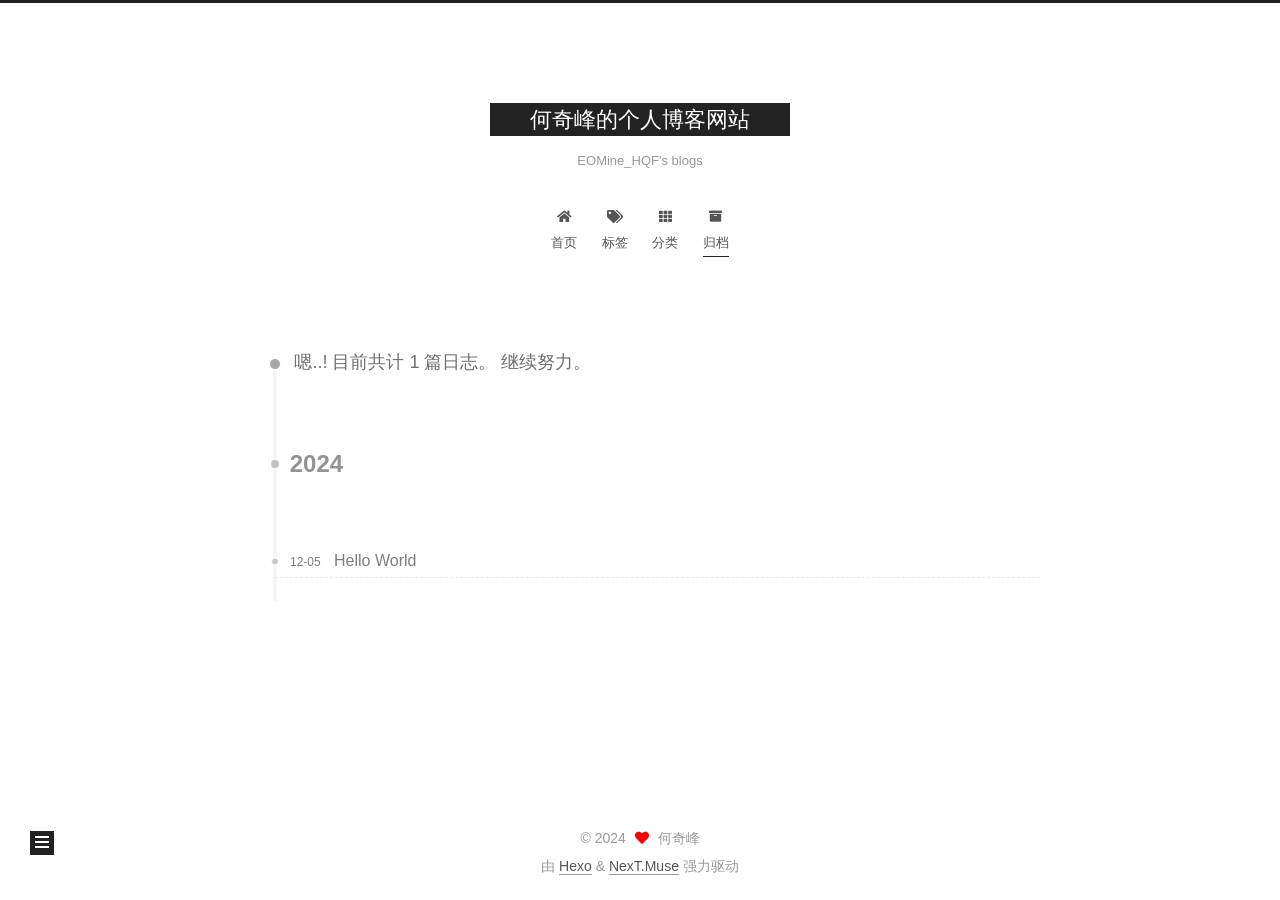
==== commit 090dadc7: "Site updated: 2024-12-05 21:06:53" ====
--- a/archives/index.html
+++ b/archives/index.html
@@ -1,5 +1,5 @@
 <!DOCTYPE html>
-<html lang="zh">
+<html lang="zh-CN">
 <head>
   <meta charset="UTF-8">
 <meta name="viewport" content="width=device-width, initial-scale=1, maximum-scale=2">
@@ -26,7 +26,7 @@
 <meta property="og:url" content="http://example.com/archives/index.html">
 <meta property="og:site_name" content="何奇峰的个人博客网站">
 <meta property="og:description" content="兴趣爱好与学习笔记">
-<meta property="og:locale">
+<meta property="og:locale" content="zh_CN">
 <meta property="article:author" content="何奇峰">
 <meta property="article:tag" content="InSAR, Geodesy, studying notes">
 <meta name="twitter:card" content="summary">
@@ -40,11 +40,11 @@
     sidebar: "",
     isHome : false,
     isPost : false,
-    lang   : 'zh'
+    lang   : 'zh-CN'
   };
 </script>
 
-  <title>Archive | 何奇峰的个人博客网站</title>
+  <title>归档 | 何奇峰的个人博客网站</title>
   
 
 
@@ -84,7 +84,7 @@
     <header class="header" itemscope itemtype="http://schema.org/WPHeader">
       <div class="header-inner"><div class="site-brand-container">
   <div class="site-nav-toggle">
-    <div class="toggle" aria-label="Toggle navigation bar">
+    <div class="toggle" aria-label="切换导航栏">
       <span class="toggle-line toggle-line-first"></span>
       <span class="toggle-line toggle-line-middle"></span>
       <span class="toggle-line toggle-line-last"></span>
@@ -114,12 +114,22 @@
   <ul id="menu" class="main-menu menu">
         <li class="menu-item menu-item-home">
 
-    <a href="/" rel="section"><i class="fa fa-home fa-fw"></i>Home</a>
+    <a href="/" rel="section"><i class="fa fa-home fa-fw"></i>首页</a>
+
+  </li>
+        <li class="menu-item menu-item-tags">
+
+    <a href="/tags/" rel="section"><i class="fa fa-tags fa-fw"></i>标签</a>
+
+  </li>
+        <li class="menu-item menu-item-categories">
+
+    <a href="/categories/" rel="section"><i class="fa fa-th fa-fw"></i>分类</a>
 
   </li>
         <li class="menu-item menu-item-archives">
 
-    <a href="/archives/" rel="section"><i class="fa fa-archive fa-fw"></i>Archives</a>
+    <a href="/archives/" rel="section"><i class="fa fa-archive fa-fw"></i>归档</a>
 
   </li>
   </ul>
@@ -152,7 +162,7 @@
   <div class="post-block">
     <div class="posts-collapse">
       <div class="collection-title">
-        <span class="collection-header">Um..! 1 post. Keep on posting.</span>
+        <span class="collection-header">嗯..! 目前共计 1 篇日志。 继续努力。</span>
       </div>
 
       
@@ -230,10 +240,10 @@
 
       <ul class="sidebar-nav motion-element">
         <li class="sidebar-nav-toc">
-          Table of Contents
+          文章目录
         </li>
         <li class="sidebar-nav-overview">
-          Overview
+          站点概览
         </li>
       </ul>
 
@@ -253,7 +263,7 @@
           <a href="/archives/">
         
           <span class="site-state-item-count">1</span>
-          <span class="site-state-item-name">posts</span>
+          <span class="site-state-item-name">日志</span>
         </a>
       </div>
   </nav>
@@ -286,7 +296,7 @@
   </span>
   <span class="author" itemprop="copyrightHolder">何奇峰</span>
 </div>
-  <div class="powered-by">Powered by <a href="https://hexo.io/" class="theme-link" rel="noopener" target="_blank">Hexo</a> & <a href="https://muse.theme-next.org/" class="theme-link" rel="noopener" target="_blank">NexT.Muse</a>
+  <div class="powered-by">由 <a href="https://hexo.io/" class="theme-link" rel="noopener" target="_blank">Hexo</a> & <a href="https://muse.theme-next.org/" class="theme-link" rel="noopener" target="_blank">NexT.Muse</a> 强力驱动
   </div>
 
         
--- a/css/main.css
+++ b/css/main.css
@@ -1168,7 +1168,7 @@
 }
 .links-of-author a::before,
 .links-of-author span.exturl::before {
-  background: #45f07a;
+  background: #acc3f2;
   border-radius: 50%;
   content: ' ';
   display: inline-block;
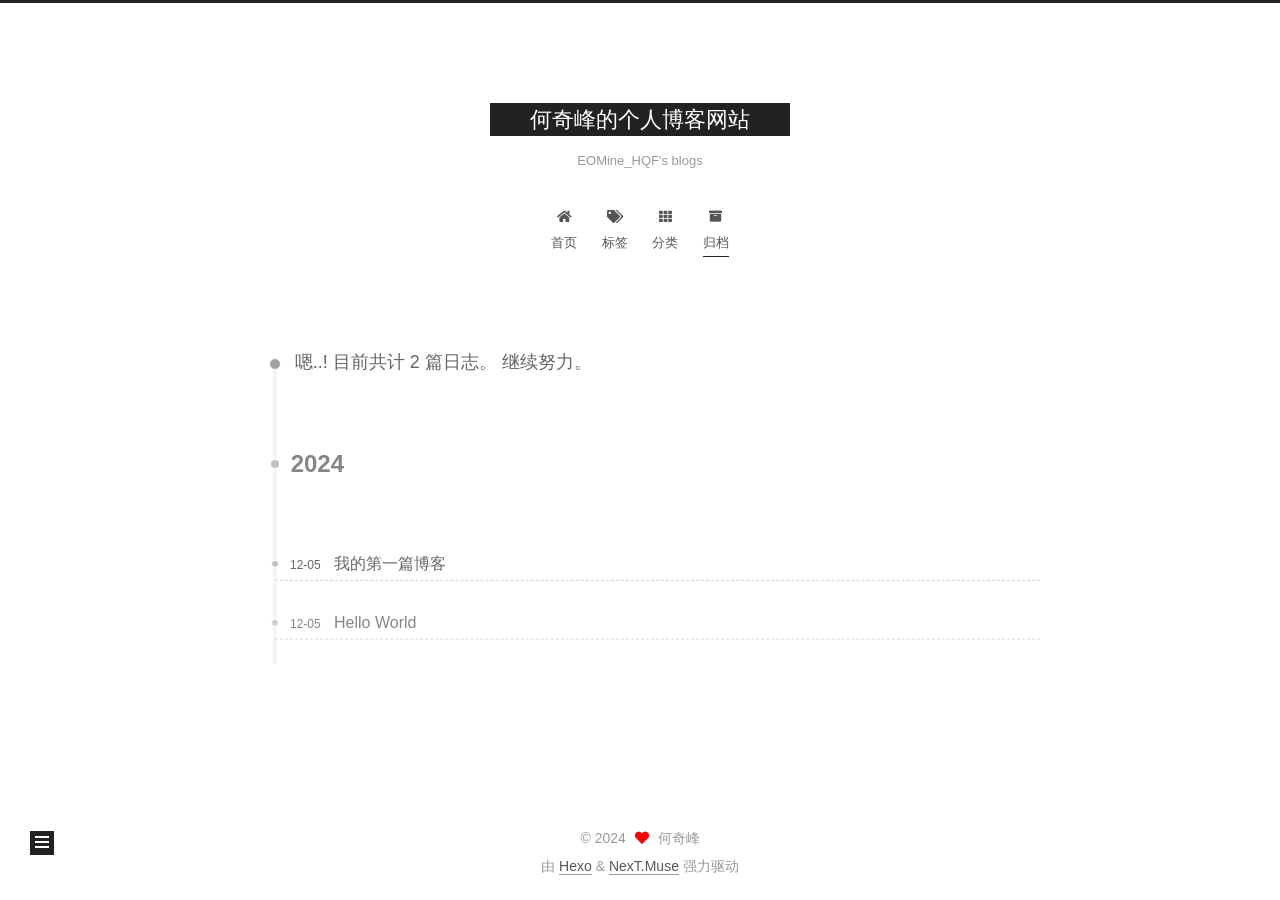
==== commit c54e6a82: "Site updated: 2024-12-05 21:11:44" ====
--- a/archives/index.html
+++ b/archives/index.html
@@ -162,13 +162,33 @@
   <div class="post-block">
     <div class="posts-collapse">
       <div class="collection-title">
-        <span class="collection-header">嗯..! 目前共计 1 篇日志。 继续努力。</span>
+        <span class="collection-header">嗯..! 目前共计 2 篇日志。 继续努力。</span>
       </div>
 
       
     <div class="collection-year">
       <span class="collection-header">2024</span>
     </div>
+
+  <article itemscope itemtype="http://schema.org/Article">
+    <header class="post-header">
+
+      <div class="post-meta">
+        <time itemprop="dateCreated"
+              datetime="2024-12-05T21:08:47+08:00"
+              content="2024-12-05">
+          12-05
+        </time>
+      </div>
+
+      <div class="post-title">
+          <a class="post-title-link" href="/2024/12/05/%E6%88%91%E7%9A%84%E7%AC%AC%E4%B8%80%E7%AF%87%E5%8D%9A%E5%AE%A2/" itemprop="url">
+            <span itemprop="name">我的第一篇博客</span>
+          </a>
+      </div>
+
+    </header>
+  </article>
 
   <article itemscope itemtype="http://schema.org/Article">
     <header class="post-header">
@@ -262,7 +282,7 @@
       <div class="site-state-item site-state-posts">
           <a href="/archives/">
         
-          <span class="site-state-item-count">1</span>
+          <span class="site-state-item-count">2</span>
           <span class="site-state-item-name">日志</span>
         </a>
       </div>
--- a/css/main.css
+++ b/css/main.css
@@ -1168,7 +1168,7 @@
 }
 .links-of-author a::before,
 .links-of-author span.exturl::before {
-  background: #acc3f2;
+  background: #7fbfec;
   border-radius: 50%;
   content: ' ';
   display: inline-block;
